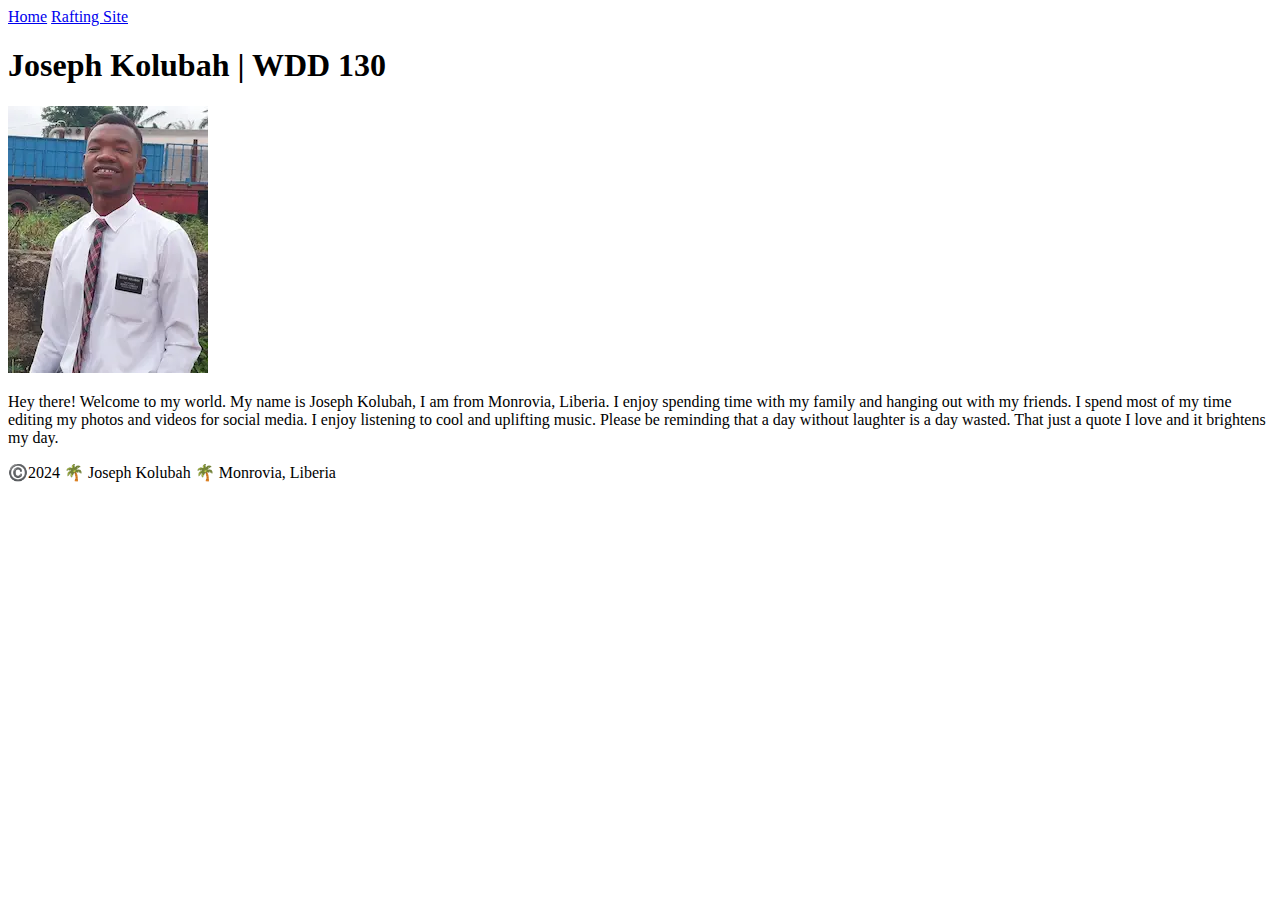
==== index.html.html @ 555bb320 "this is my week02 holygrail" ====
<!DOCTYPE html>
<html lang="en-US">
  <head>
    <meta charset="utf-8">
    <meta name="viewport" content="width=device-width,initial-scale=1.0">
    <title>Joseph Kolubah | WDD 130</title>
  </head>
  <body>
    <header>
      <nav>
        <a href="#">Home</a>
        <a href="wwr/">Rafting Site</a>
      </nav>
    </header>
    <main>
      <h1>Joseph Kolubah | WDD 130</h1>
      <img src="images/profile.webp" alt="Hello, my name is Joseph Kolubah" width="200">
      <p>Hey there! Welcome to my world. My name is Joseph Kolubah, I am from Monrovia, Liberia. I enjoy spending time with my family and hanging out with my friends. I spend most of my time editing my photos and videos for social media.  I enjoy listening to cool and uplifting music. Please be reminding that a day without laughter is a day wasted. That just a quote I love and it brightens my day. </p>
    </main>
    <footer>
      <p>©️2024 🌴 Joseph Kolubah 🌴 Monrovia, Liberia</p>
    </footer>
  </body>
</html>
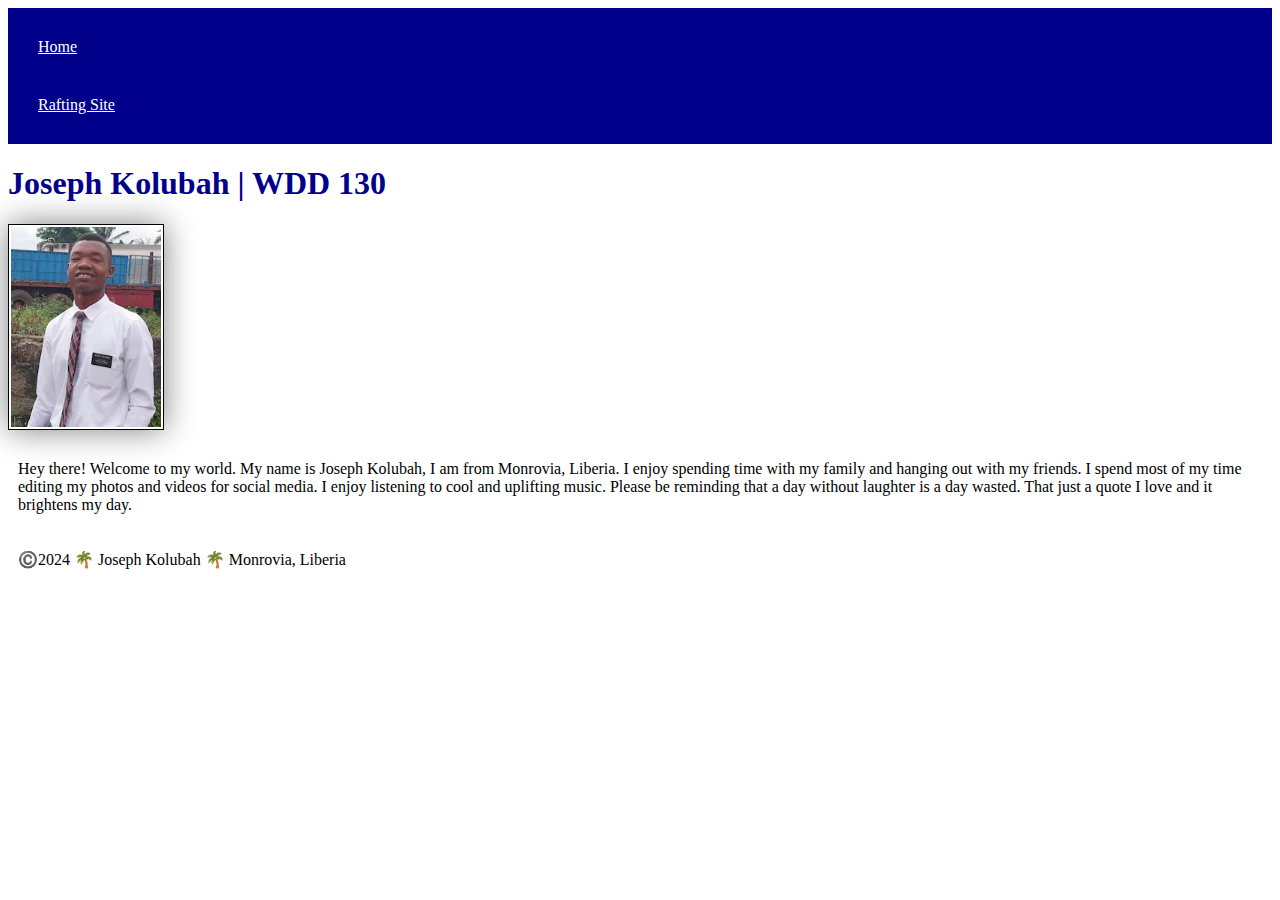
==== commit 04c4dec9: "first css style for page my layout and design" ====
--- a/index.html.html
+++ b/index.html.html
@@ -1,6 +1,7 @@
 <!DOCTYPE html>
 <html lang="en-US">
   <head>
+    <link rel="stylesheet" href="styles/styles.css">
     <meta charset="utf-8">
     <meta name="viewport" content="width=device-width,initial-scale=1.0">
     <title>Joseph Kolubah | WDD 130</title>
--- a/styles/styles.css
+++ b/styles/styles.css
@@ -0,0 +1,27 @@
+nav {
+  background-color: darkblue;
+  padding: 10px;
+}
+
+nav a {
+  color: white;
+  display: block;
+  padding: 20px;
+}
+
+h1 {
+  color: darkblue;
+}
+
+img {
+  width: 150px;
+  height: auto;
+  border: 1px solid black;
+  padding: 2px;
+  box-shadow: 0 0 30px gray;
+}
+
+p {
+  padding: 10px;
+}
+
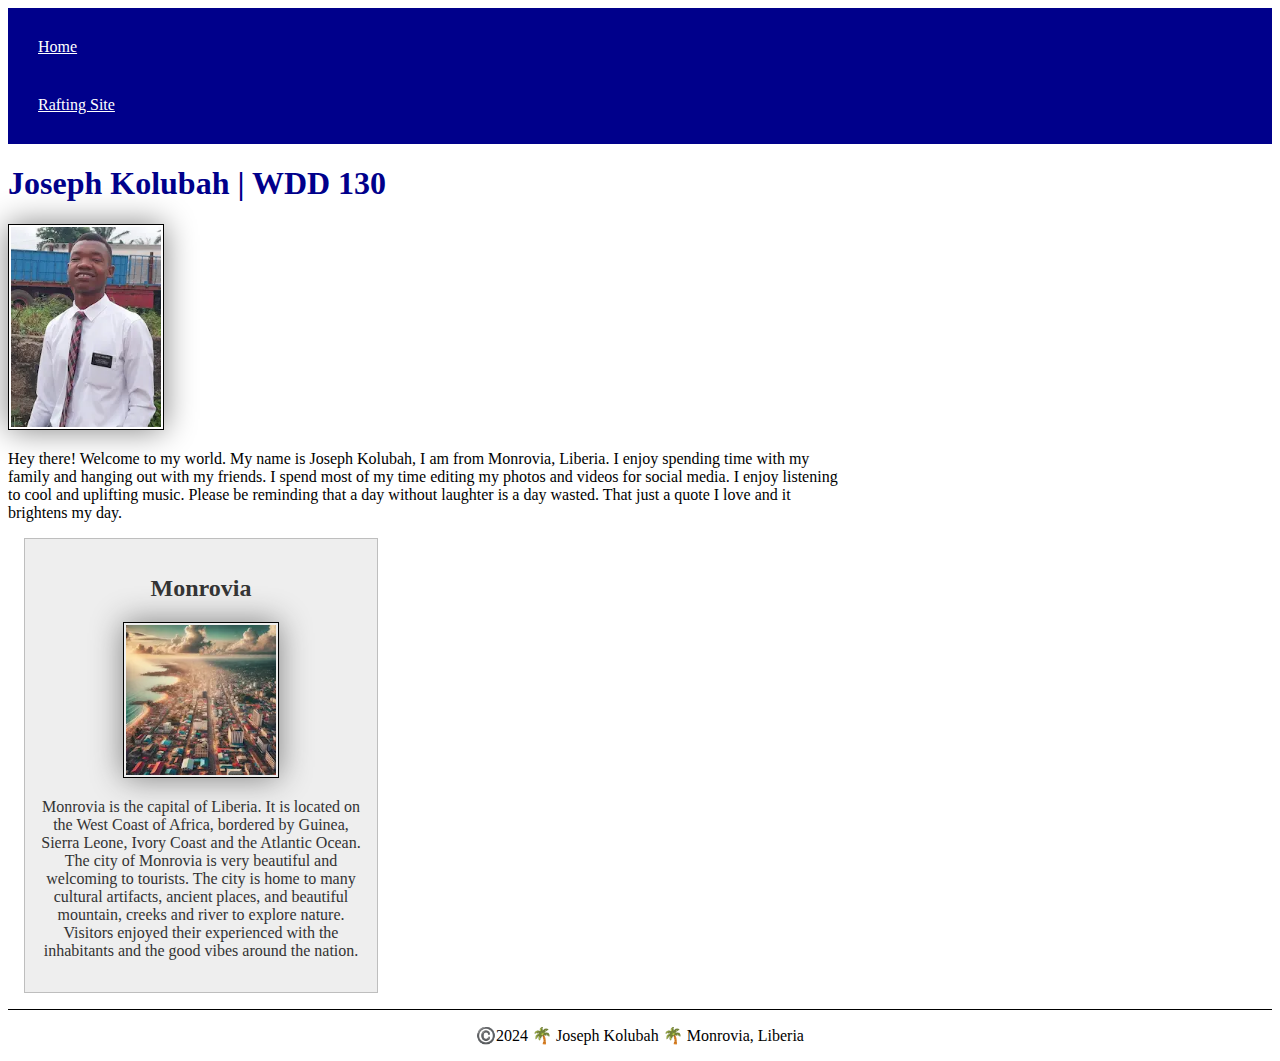
==== commit 7611861e: "enhancing course home page" ====
--- a/index.html.html
+++ b/index.html.html
@@ -1,6 +1,8 @@
 <!DOCTYPE html>
 <html lang="en-US">
   <head>
+    <meta name="description" content="Hi I am Joseph Kolubah, Welcome. The course you are viewing is called Web Fundamental, and on this page you will learn all the important information you need to know about the World Wide Web (WWW). Most interestingly before leaving my site you will also have the knowledge to build and design one the way you desire.">
+    <meta name="author" content="Joseph Kolubah">
     <link rel="stylesheet" href="styles/styles.css">
     <meta charset="utf-8">
     <meta name="viewport" content="width=device-width,initial-scale=1.0">
@@ -17,14 +19,14 @@
       <h1>Joseph Kolubah | WDD 130</h1>
       <img src="images/profile.webp" alt="Hello, my name is Joseph Kolubah" width="200">
       <p>Hey there! Welcome to my world. My name is Joseph Kolubah, I am from Monrovia, Liberia. I enjoy spending time with my family and hanging out with my friends. I spend most of my time editing my photos and videos for social media.  I enjoy listening to cool and uplifting music. Please be reminding that a day without laughter is a day wasted. That just a quote I love and it brightens my day. </p>
+      <aside>
+      <h2>Monrovia</h2>
+      <img src="images/country.webp" alt="Monrovia landscape">
+      <p>Monrovia is the capital of Liberia. It is located on the West Coast of Africa, bordered by Guinea, Sierra Leone, Ivory Coast and the Atlantic Ocean. The city of Monrovia is very beautiful and welcoming to tourists. The city is home to many cultural artifacts, ancient places, and beautiful mountain, creeks and river to explore nature. Visitors enjoyed their experienced with the inhabitants and the good vibes around the nation.</p>
+      </aside>
     </main>
     <footer>
       <p>©️2024 🌴 Joseph Kolubah 🌴 Monrovia, Liberia</p>
     </footer>
   </body>
 </html>
-
-
-
-
-
--- a/styles/styles.css
+++ b/styles/styles.css
@@ -1,3 +1,7 @@
+main {
+  max-width: 840px;
+}
+
 nav {
   background-color: darkblue;
   padding: 10px;
@@ -22,6 +26,31 @@
 }
 
 p {
-  padding: 10px;
+  padding: 0px;
 }
 
+aside {
+  width: 20rem;
+  margin: 1rem;
+  border: 1px solid rgb(0 0 0 / 0.2); /* 1️⃣ */
+  padding: 1rem;
+  background-color: #eee;
+  color: #333;
+  text-align: center;
+}
+
+aside img {
+  width: 200px;
+  height: auto;
+}
+
+main img {
+  width: 150px;
+  height: auto;
+}
+
+footer {
+  margin-top: 15px;
+  border-top: 1px solid #000;
+  text-align: center;
+}